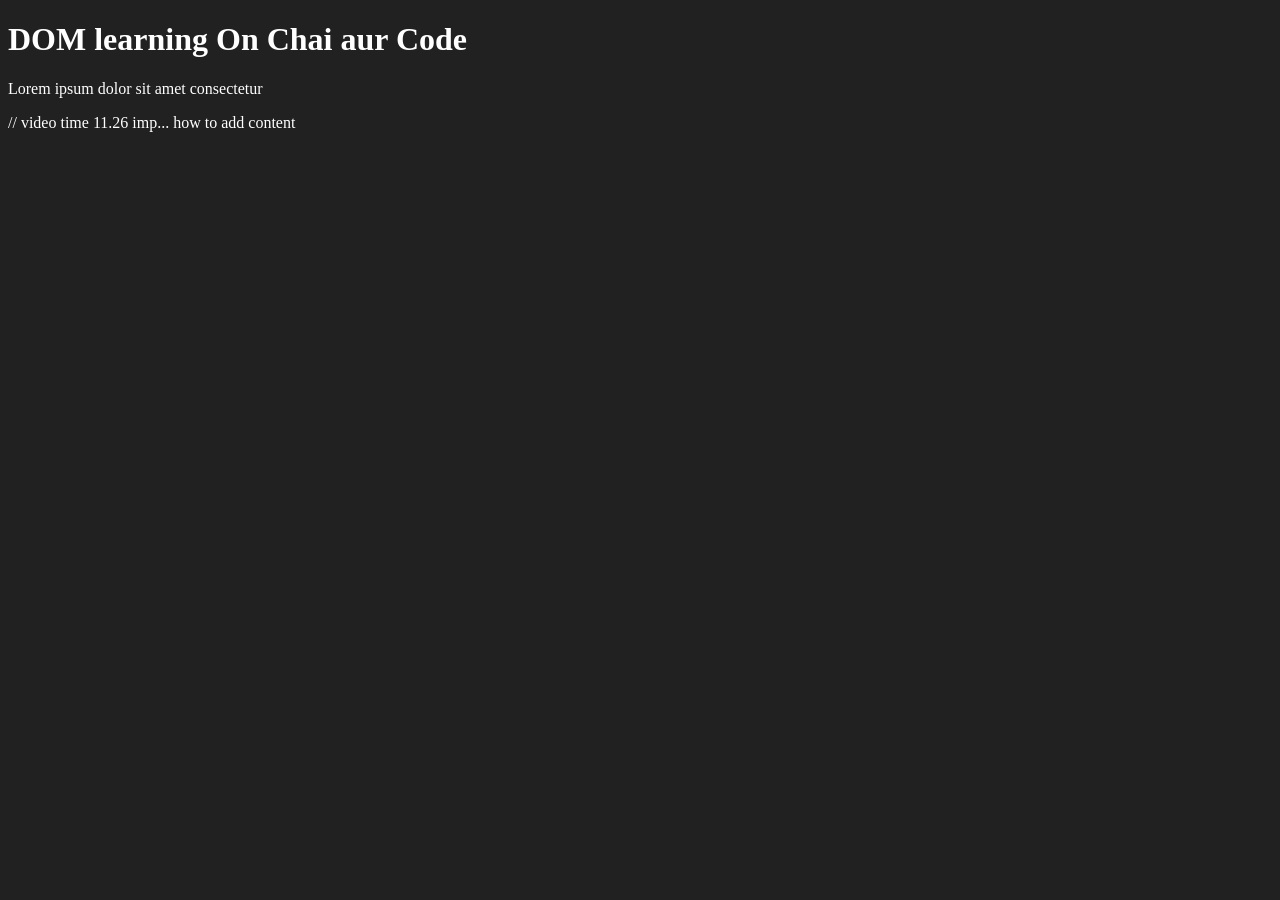
==== 32_All_DOM/index.html @ 421bae13 "DOM Basics" ====
<!DOCTYPE html>
<html lang="en">
  <head>
    <meta charset="UTF-8" />
    <meta name="viewport" content="width=device-width, initial-scale=1.0" />
    <title>DOM Learning</title>
    <style>
      .bg-black {
        background-color: #212121;
        color: #fff;
      }
    </style>
  </head>
  <body class="bg-black">
    <div>
      <h1 id="title" class="heading">DOM learning On Chai aur Code</h1>
      <p id="body">Lorem ipsum dolor sit amet consectetur</p>
    </div>
  </body>
</html>

// video time 11.26 imp... how to add content
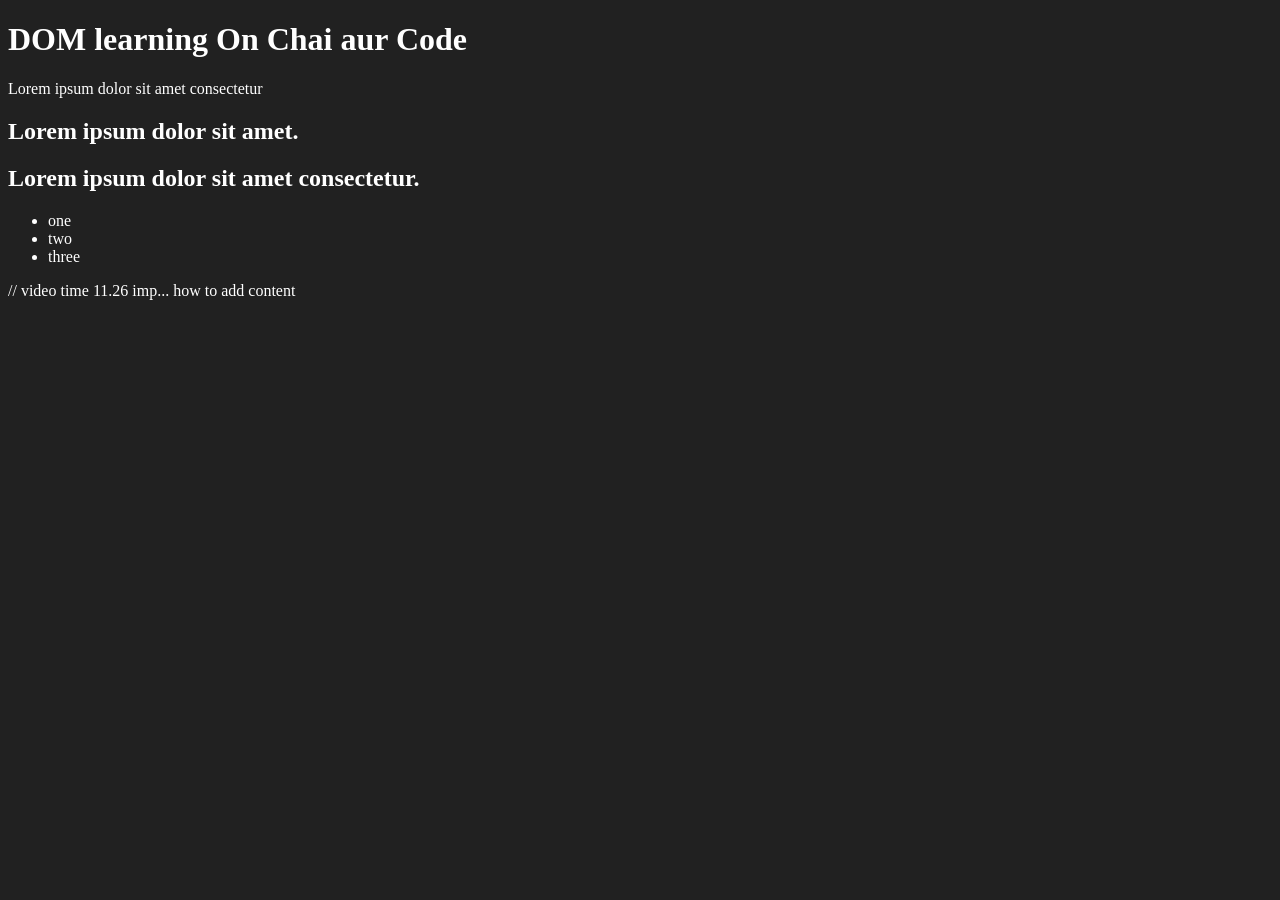
==== commit c9a49850: "DOM" ====
--- a/32_All_DOM/index.html
+++ b/32_All_DOM/index.html
@@ -15,6 +15,13 @@
     <div>
       <h1 id="title" class="heading">DOM learning On Chai aur Code</h1>
       <p id="body">Lorem ipsum dolor sit amet consectetur</p>
+      <h2 id="titleOne">Lorem ipsum dolor sit amet.</h2>
+      <h2 id="titleTwo">Lorem ipsum dolor sit amet consectetur.</h2>
+      <ul>
+        <li>one</li>
+        <li>two</li>
+        <li>three</li>
+      </ul>
     </div>
   </body>
 </html>
